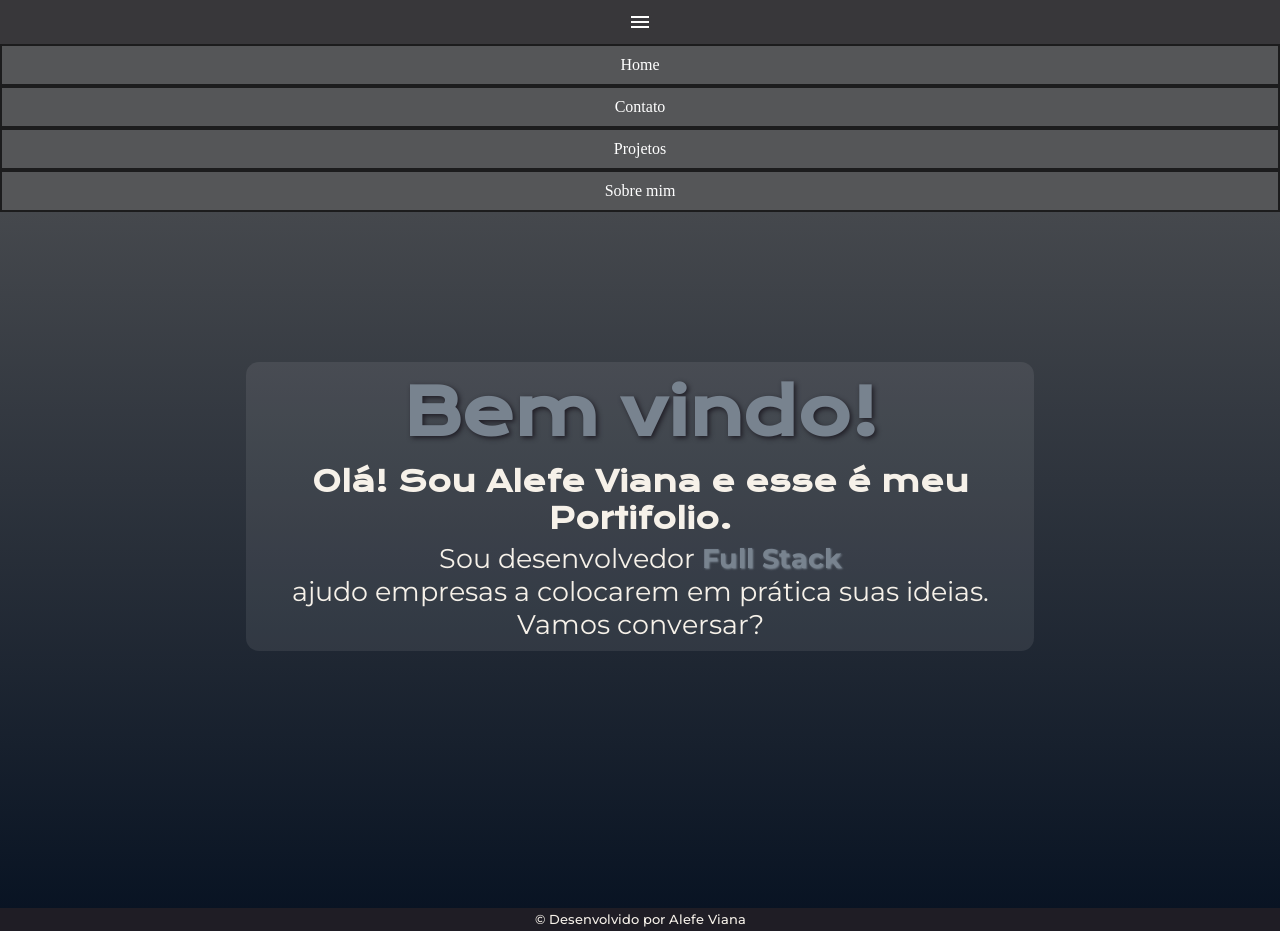
==== index.html @ a8c4659b "Initial commit" ====
<!DOCTYPE html>
<html lang="pt-br">
<head>
    <meta charset="UTF-8">
    <meta http-equiv="X-UA-Compatible" content="IE=edge">
    <meta name="viewport" content="width=device-width, initial-scale=1.0">
    <title>Portifolio Alefe Viana</title>
    <link rel="stylesheet" href="./estilos/style.css">
    <link href="https://fonts.googleapis.com/icon?family=Material+Icons" rel="stylesheet">
</head>

<body>
    <header>
        <span id="burguer" class="material-icons" onclick="clickMenu()">menu</span>
            <menu id="itens">
                <ul>
                    <li><a href="index.html">Home</a></li>
                    <li><a href="">Contato</a></li>
                    <li><a href="">Projetos</a></li>
                    <li><a href="">Sobre mim</a></li>
                </ul>
            </menu>
    </header>
    <main>
            <h1>
                Bem vindo!
            </h1>
            <h2>
                Olá! Sou Alefe Viana e esse é meu Portifolio. <br>
            </h2>
            <p>
                Sou desenvolvedor <strong>Full Stack</strong> <br> ajudo empresas a colocarem em
                prática suas ideias.
            </p>
            <p>
                Vamos conversar?
            </p>
    </main>
    <footer class="rodape">
        <p>&copy Desenvolvido por Alefe Viana</p>
    </footer>
    <script>
        function clickMenu() {
            if (itens.style.display == 'block') {
                itens.style.display = 'none'
            } else {
                itens.style.display = 'block'
            }
            
        }
    </script>
</body>
</html>
---- estilos/style.css ----
@charset "UTF-8";

@import url('https://fonts.googleapis.com/css2?family=Krona+One&family=Montserrat:wght@400;600&display=swap');

:root {
    --cor-1: #1f1d25;
    --cor-2: #F6F1E9;
    --cor-3: #78838f;
    --cor-4: #555658;
    --cor-5: #071222;

    --fonte-primaria: 'Krona One', sans-serif;
    --fonte-secundaria: 'Montserrat', sans-serif;
}

* {
    margin: 0;
    padding: 0;
}

@media only screen {

    body, html {
        background-image: linear-gradient(to bottom, #555658 3%, #071222);
    }

    span#burguer {
        background-color: rgb(56, 55, 58);
        color: white;
        display: block;
        text-align: center;
        padding: 10px;
        cursor: pointer;
    }

    span#burguer:hover {
        background-color: rgb(51, 50, 58);
        color: black;
    }

    menu {
        display:block;
    }

    menu ul {
        list-style-type: none;
    }

    menu ul li a {
        display: block;
        padding: 10px;
        text-decoration: none;
        text-align: center;
        color: white;
        background-color: var(--cor-4);
        border: 2px solid rgba(0, 0, 0, 0.67);
    }

    menu ul li a:hover {
        background-color: rgb(66, 65, 73);
    }

    main {
        background-color: rgba(255, 255, 255, 0.077);
        width: 60vw;
        margin: auto;
        margin-top: 150px;
        margin-bottom: 257px;
        border-radius: 13px;
        padding: 10px;
        box-shadow: 2px, 2px, 2px, 2px black;
    }

    main h1 {
        color: var(--cor-3);
        font-size: 4em;
        font-family: var(--fonte-primaria);
        text-shadow: 2px 2px 5px var(--cor-1);
        margin-bottom: 10px;
        text-align: center;
    }

    main h2 {
        color: var(--cor-2);
        text-align: center;
        font-size: 1.8em;
        font-family: var(--fonte-primaria);
        margin-bottom: 5px;
    }

    main p {
        color: var(--cor-2);
        text-align: center;
        font-size: 1.7em;
        font-family: var(--fonte-secundaria);
    }

    main p strong {
        color: var(--cor-3);
        text-shadow: 1px 1px 2px var(--cor-3);

    }


    .rodape{
        color: var(--cor-2);
        background-color: var(--cor-1);
        padding: 4px;
        text-align: center;
        font-family: var(--fonte-secundaria);
        font-size: 0.8em;
        font-weight: 500;
    }
}

@media only screen and (max-width: 1050px) {

}

@media only screen and (max-width: 800px) {
    
}

@media only screen and (max-width: 415px) {
    
}
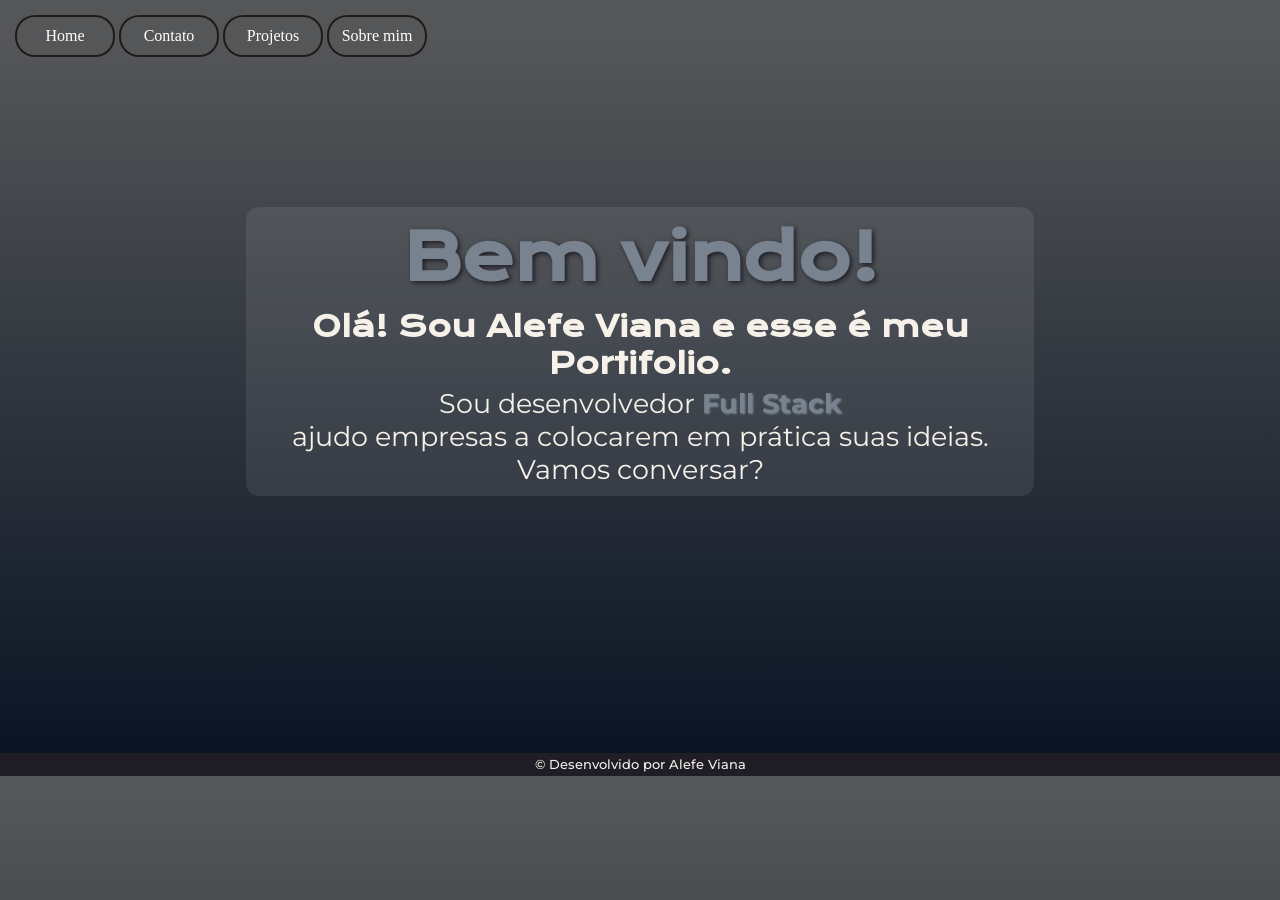
==== commit e4a42d28: "adicionei media query para telas maiores" ====
--- a/index.html
+++ b/index.html
@@ -5,11 +5,12 @@
     <meta http-equiv="X-UA-Compatible" content="IE=edge">
     <meta name="viewport" content="width=device-width, initial-scale=1.0">
     <title>Portifolio Alefe Viana</title>
+    <link href="https://fonts.googleapis.com/icon?family=Material+Icons" rel="stylesheet">
     <link rel="stylesheet" href="./estilos/style.css">
-    <link href="https://fonts.googleapis.com/icon?family=Material+Icons" rel="stylesheet">
+    <link rel="stylesheet" href="./estilos/media-query.css">
 </head>
 
-<body>
+<body onresize="mudouTamanho()">
     <header>
         <span id="burguer" class="material-icons" onclick="clickMenu()">menu</span>
             <menu id="itens">
@@ -40,6 +41,14 @@
         <p>&copy Desenvolvido por Alefe Viana</p>
     </footer>
     <script>
+        function mudouTamanho(){
+            if(window.innerWidth >= 768) {
+                itens.style.display = 'block'
+            } else {
+                itens.style.display = 'none'
+            }
+        }
+
         function clickMenu() {
             if (itens.style.display == 'block') {
                 itens.style.display = 'none'
--- a/estilos/style.css
+++ b/estilos/style.css
@@ -62,7 +62,7 @@
 
     main {
         background-color: rgba(255, 255, 255, 0.077);
-        width: 60vw;
+        width: 70vw;
         margin: auto;
         margin-top: 150px;
         margin-bottom: 257px;
--- a/estilos/media-query.css
+++ b/estilos/media-query.css
@@ -0,0 +1,40 @@
+@charset "UTF-8";
+
+/* Typical device Breakpoints
+Celulares:
+Retrato: 320px - 480px
+Paisagem: 481px - 767px
+
+Tablets:
+Retrato: 768px - 991px
+Paisagem: 992px - 1199px
+
+Desktops e laptops:
+Telas pequenas: 1200px - 1399px
+Telas médias: 1400px - 1599px
+Telas grandes: 1600px ou mais 
+*/
+
+@media screen and (min-width: 768px){
+    span#burguer {
+        display: none;
+    }
+
+    menu {
+        display: block;
+        margin: 15px;
+    }
+
+    menu ul li {
+        display: inline-block;
+        width: 100px;
+    }
+
+    menu ul li a {
+        border-radius: 20px;
+    }
+
+    main {
+        width: 768px;
+    }
+}
